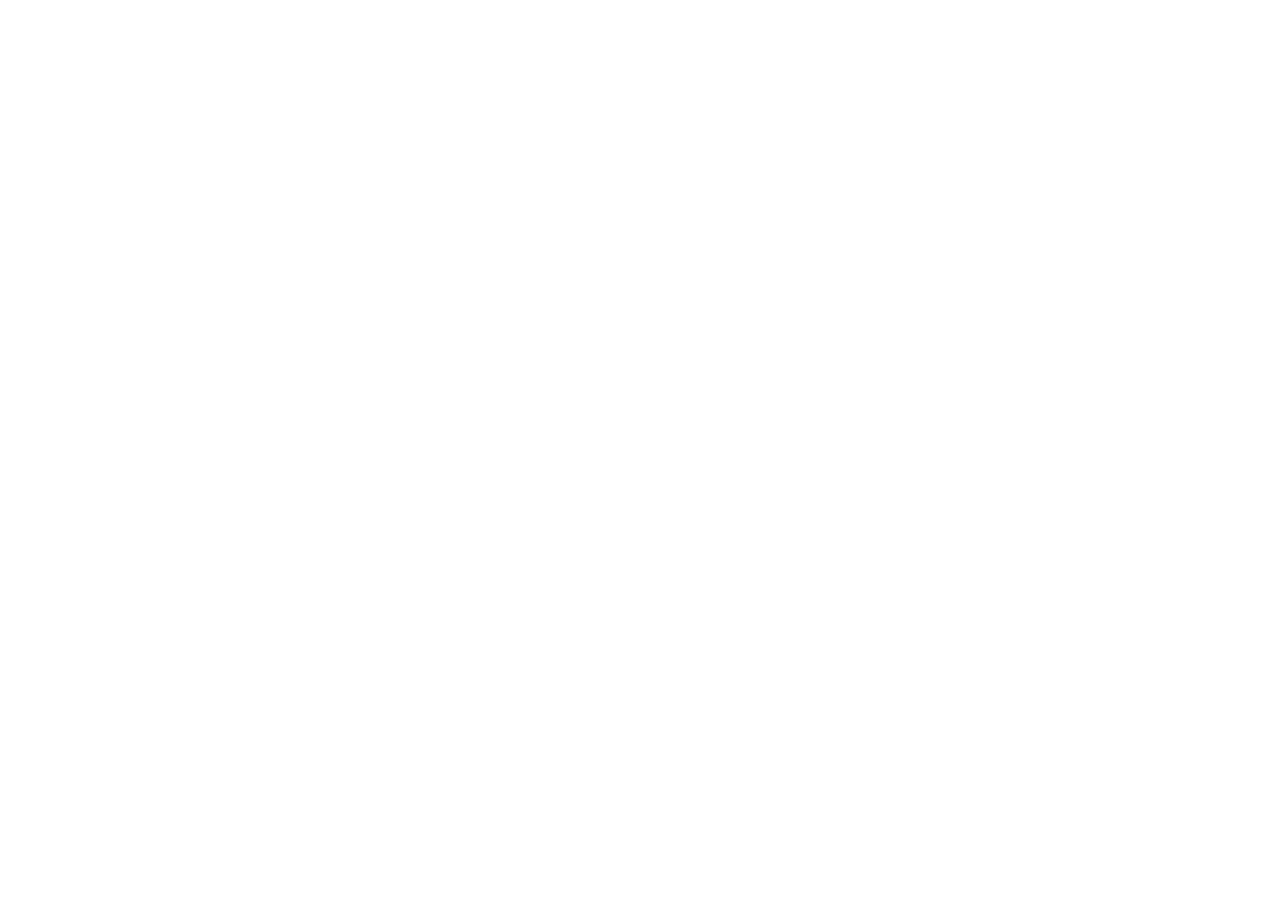
==== index.html @ 933c3c8e "Merge pull request #1 from svcperf/swtest" ====
<!DOCTYPE html>
<html>
  <head>
    <meta charset="utf-8">
    <meta http-equiv="X-UA-Compatible" content="IE=edge,chrome=1">
    <meta name="viewport" content="width=device-width">

    <title>Service worker demo</title>

    <link rel="stylesheet" href="style.css">
    <!--[if lt IE 9]>
      <script src="//html5shiv.googlecode.com/svn/trunk/html5.js"></script>
    <![endif]-->
  </head>

  <body>
    <h1>Lego Star Wars gallery</h1>

    <section>

    </section>

    <script src="image-list.js"></script>
    <script src="app.js"></script>
  </body>
</html>
---- style.css ----
html, body {
  margin: 0;
  padding: 0;
  font-size: 10px;
  font-family: sans-serif;
}

h1 {
  text-indent: 100%;
  white-space: nowrap;
  overflow: hidden;
  height: 197px;
  background: url(star-wars-logo.jpg) no-repeat center;
}

section {
  max-width: 640px;
  margin: 0 auto;
}

figure {
  width: 100%;
  margin: 0;
}

img {
  width: 100%;	
  box-shadow: 2px 2px 1px black;
}

caption {
  display: block;
  margin: 0 auto 1rem;
  width: 70%;
  font-size: 1.2rem;
  line-height: 1.5;
  padding: 5px;
  background: #ccc;
  box-shadow: 1px 1px 1px black;
}
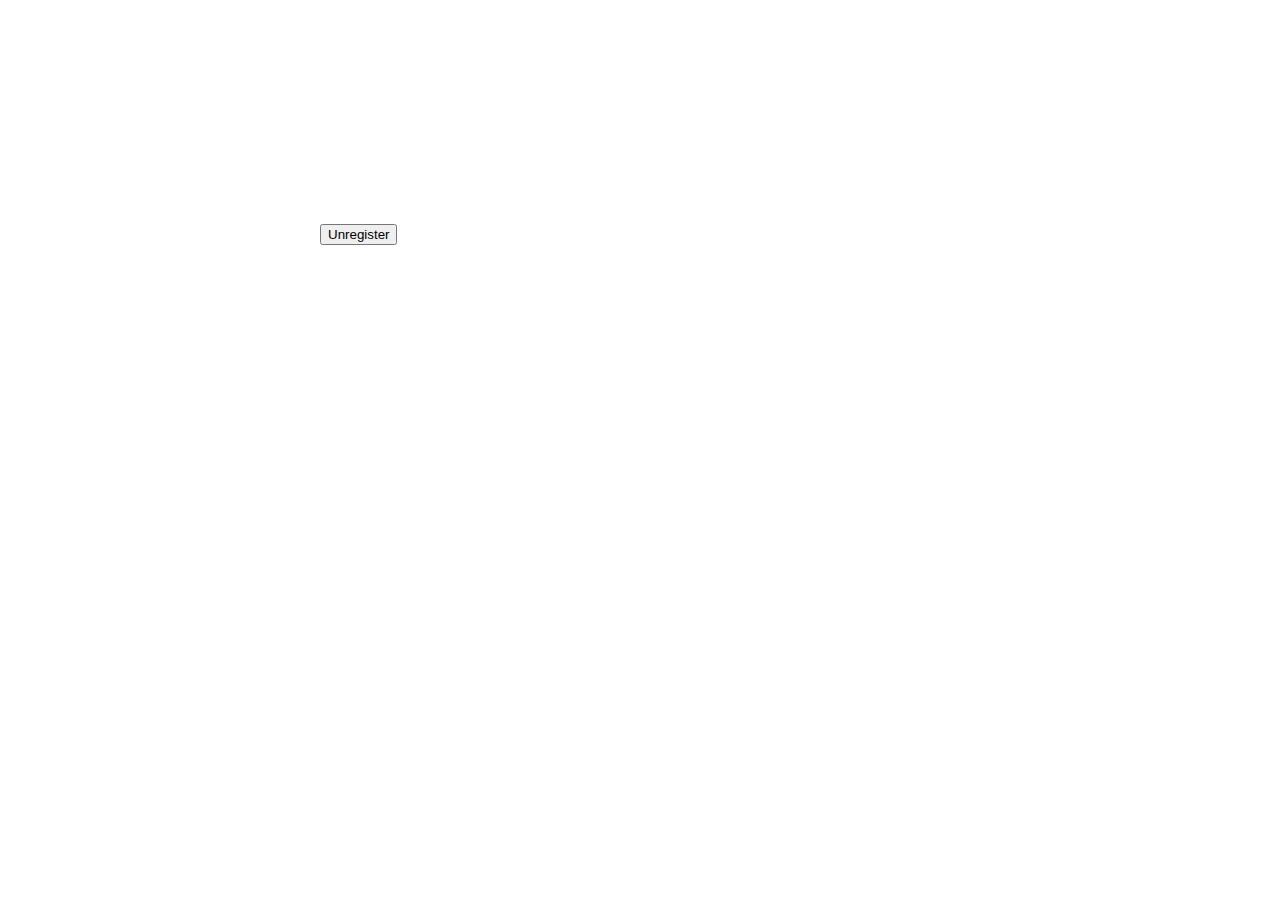
==== commit 9db4d27c: "Update index.html" ====
--- a/index.html
+++ b/index.html
@@ -5,7 +5,7 @@
     <meta http-equiv="X-UA-Compatible" content="IE=edge,chrome=1">
     <meta name="viewport" content="width=device-width">
 
-    <title>Service worker demo</title>
+    <title>Instant WebApp demo</title>
 
     <link rel="stylesheet" href="style.css">
     <!--[if lt IE 9]>
@@ -14,13 +14,12 @@
   </head>
 
   <body>
-    <h1>Lego Star Wars gallery</h1>
+    <h1>Instant WebApp Demo</h1>
 
     <section>
-
+      <button onclick="unregister()">Unregister</button>
     </section>
 
-    <script src="image-list.js"></script>
     <script src="app.js"></script>
   </body>
 </html>
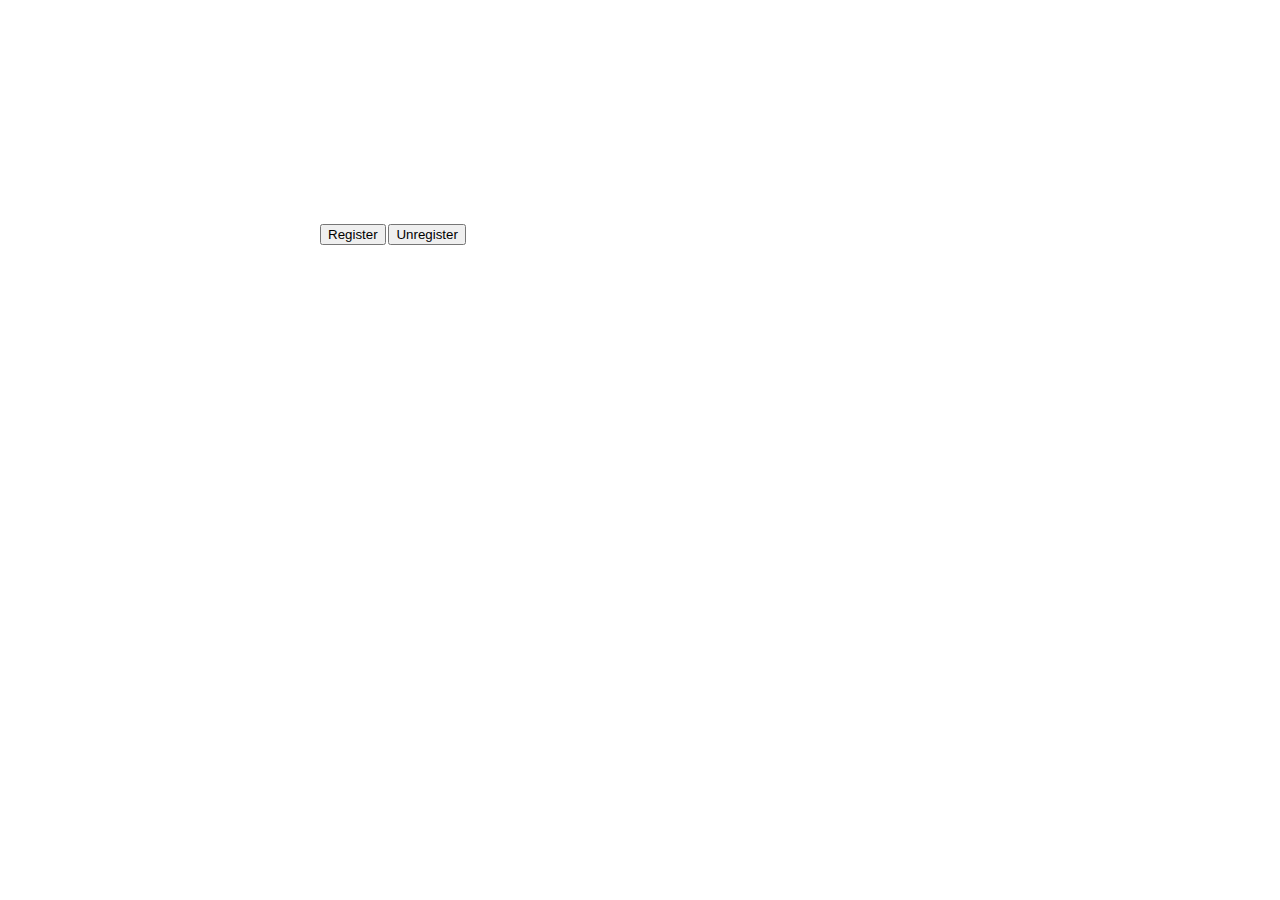
==== commit 19585162: "Update index.html" ====
--- a/index.html
+++ b/index.html
@@ -17,6 +17,7 @@
     <h1>Instant WebApp Demo</h1>
 
     <section>
+      <button onclick="register()">Register</button>
       <button onclick="unregister()">Unregister</button>
     </section>
 
